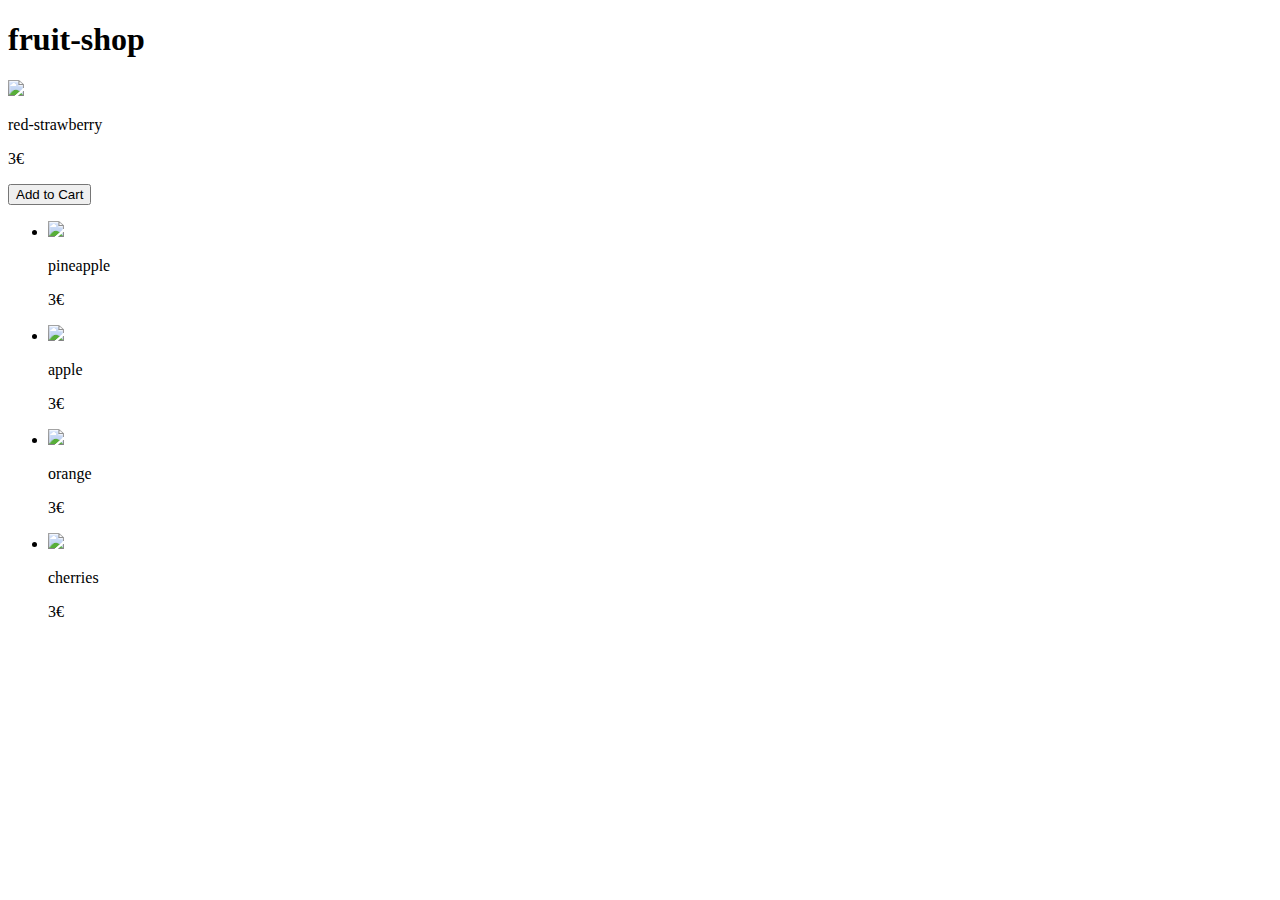
==== fruit.html @ 1b96546d "updated fruit.html  veggie.html" ====
<!DOCTYPE html>
<html lang="en">
  <head>
    <meta charset="UTF-8" />
    <meta name="viewport" content="width=device-width, initial-scale=1.0" />
    <link rel="stylesheet" href="style.css" />
    <title>fruit</title>
  </head>
  <body>
    <header>
      <h1>fruit-shop</h1>
    </header>
    <section>
      <div>
        <img
          src="https://images.unsplash.com/photo-1601004890684-d8cbf643f5f2?w=500&auto=format&fit=crop&q=60&ixlib=rb-4.0.3&ixid=M3wxMjA3fDB8MHxzZWFyY2h8M3x8ZnJ1aXR8ZW58MHx8MHx8fDA%3D.jpeg"
          width="100"
        />
      </div>

      <div>
        <p>red-strawberry</p>
        <p>3€</p>
        <input type="submit" value="Add to Cart" />
      </div>
      <section>
        <nav>
          <ul>
            <li>
              <img
                src="https://images.unsplash.com/photo-1550258987-190a2d41a8ba?w=500&auto=format&fit=crop&q=60&ixlib=rb-4.0.3&ixid=M3wxMjA3fDB8MHxzZWFyY2h8Mnx8ZnJ1aXR8ZW58MHx8MHx8fDA%3D.jpeg"
                width="100"
              />
              <p>pineapple</p>
              <p>3€</p>
            </li>
            <li>
              <img
                src="https://images.unsplash.com/photo-1600423115367-87ea7661688f?w=500&auto=format&fit=crop&q=60&ixlib=rb-4.0.3&ixid=M3wxMjA3fDB8MHxzZWFyY2h8MTJ8fGZydWl0fGVufDB8fDB8fHww.jpeg"
                width="100"
              />
              <p>apple</p>
              <p>3€</p>
            </li>
            <li>
              <img
                src="https://images.unsplash.com/photo-1547514701-42782101795e?w=500&auto=format&fit=crop&q=60&ixlib=rb-4.0.3&ixid=M3wxMjA3fDB8MHxzZWFyY2h8MTV8fGZydWl0fGVufDB8fDB8fHww.jpeg"
                width="100"
              />
              <p>orange</p>
              <p>3€</p>
            </li>
            <li>
              <img
                src="https://images.unsplash.com/photo-1528821128474-27f963b062bf?w=500&auto=format&fit=crop&q=60&ixlib=rb-4.0.3&ixid=M3wxMjA3fDB8MHxzZWFyY2h8MTZ8fGZydWl0fGVufDB8fDB8fHww.jpeg"
                width="100"
              />
              <p>cherries</p>
              <p>3€</p>
            </li>
          </ul>
        </nav>
      </section>
    </section>
  </body>
</html>
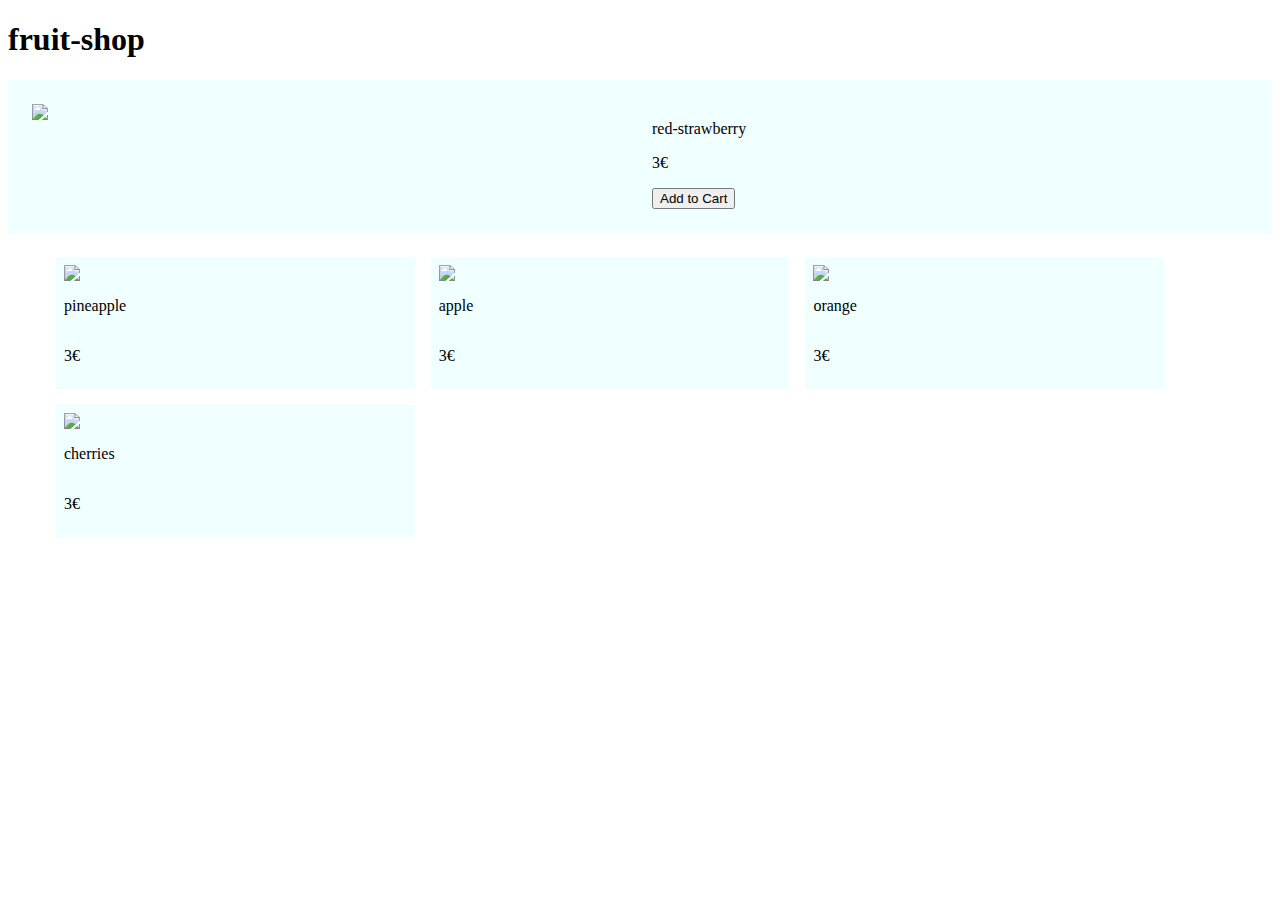
==== commit b7f8df9d: "Added styles for both fruits and veggies page" ====
--- a/fruit.html
+++ b/fruit.html
@@ -3,63 +3,65 @@
   <head>
     <meta charset="UTF-8" />
     <meta name="viewport" content="width=device-width, initial-scale=1.0" />
-    <link rel="stylesheet" href="style.css" />
+    <link rel="stylesheet" href="styles.css" />
     <title>fruit</title>
   </head>
+
   <body>
     <header>
       <h1>fruit-shop</h1>
     </header>
-    <section>
+    <section id="main-item">
       <div>
-        <img
-          src="https://images.unsplash.com/photo-1601004890684-d8cbf643f5f2?w=500&auto=format&fit=crop&q=60&ixlib=rb-4.0.3&ixid=M3wxMjA3fDB8MHxzZWFyY2h8M3x8ZnJ1aXR8ZW58MHx8MHx8fDA%3D.jpeg"
-          width="100"
-        />
+        <div>
+          <img
+            src="https://images.unsplash.com/photo-1601004890684-d8cbf643f5f2?w=500&auto=format&fit=crop&q=60&ixlib=rb-4.0.3&ixid=M3wxMjA3fDB8MHxzZWFyY2h8M3x8ZnJ1aXR8ZW58MHx8MHx8fDA%3D.jpeg"
+            width="300"
+          />
+        </div>
+
+        <div>
+          <p>red-strawberry</p>
+          <p>3€</p>
+          <input type="submit" value="Add to Cart" />
+        </div>
       </div>
 
-      <div>
-        <p>red-strawberry</p>
-        <p>3€</p>
-        <input type="submit" value="Add to Cart" />
-      </div>
-      <section>
-        <nav>
-          <ul>
-            <li>
-              <img
-                src="https://images.unsplash.com/photo-1550258987-190a2d41a8ba?w=500&auto=format&fit=crop&q=60&ixlib=rb-4.0.3&ixid=M3wxMjA3fDB8MHxzZWFyY2h8Mnx8ZnJ1aXR8ZW58MHx8MHx8fDA%3D.jpeg"
-                width="100"
-              />
-              <p>pineapple</p>
-              <p>3€</p>
-            </li>
-            <li>
-              <img
-                src="https://images.unsplash.com/photo-1600423115367-87ea7661688f?w=500&auto=format&fit=crop&q=60&ixlib=rb-4.0.3&ixid=M3wxMjA3fDB8MHxzZWFyY2h8MTJ8fGZydWl0fGVufDB8fDB8fHww.jpeg"
-                width="100"
-              />
-              <p>apple</p>
-              <p>3€</p>
-            </li>
-            <li>
-              <img
-                src="https://images.unsplash.com/photo-1547514701-42782101795e?w=500&auto=format&fit=crop&q=60&ixlib=rb-4.0.3&ixid=M3wxMjA3fDB8MHxzZWFyY2h8MTV8fGZydWl0fGVufDB8fDB8fHww.jpeg"
-                width="100"
-              />
-              <p>orange</p>
-              <p>3€</p>
-            </li>
-            <li>
-              <img
-                src="https://images.unsplash.com/photo-1528821128474-27f963b062bf?w=500&auto=format&fit=crop&q=60&ixlib=rb-4.0.3&ixid=M3wxMjA3fDB8MHxzZWFyY2h8MTZ8fGZydWl0fGVufDB8fDB8fHww.jpeg"
-                width="100"
-              />
-              <p>cherries</p>
-              <p>3€</p>
-            </li>
-          </ul>
-        </nav>
+      <section id="other-items">
+        <ul>
+          <li>
+            <img
+              src="https://images.unsplash.com/photo-1550258987-190a2d41a8ba?w=500&auto=format&fit=crop&q=60&ixlib=rb-4.0.3&ixid=M3wxMjA3fDB8MHxzZWFyY2h8Mnx8ZnJ1aXR8ZW58MHx8MHx8fDA%3D.jpeg"
+              width="100"
+            />
+            <p>pineapple</p>
+            <p>3€</p>
+          </li>
+          <li>
+            <img
+              src="https://images.unsplash.com/photo-1600423115367-87ea7661688f?w=500&auto=format&fit=crop&q=60&ixlib=rb-4.0.3&ixid=M3wxMjA3fDB8MHxzZWFyY2h8MTJ8fGZydWl0fGVufDB8fDB8fHww.jpeg"
+              width="100"
+            />
+            <p>apple</p>
+            <p>3€</p>
+          </li>
+          <li>
+            <img
+              src="https://images.unsplash.com/photo-1547514701-42782101795e?w=500&auto=format&fit=crop&q=60&ixlib=rb-4.0.3&ixid=M3wxMjA3fDB8MHxzZWFyY2h8MTV8fGZydWl0fGVufDB8fDB8fHww.jpeg"
+              width="100"
+            />
+            <p>orange</p>
+            <p>3€</p>
+          </li>
+          <li>
+            <img
+              src="https://images.unsplash.com/photo-1528821128474-27f963b062bf?w=500&auto=format&fit=crop&q=60&ixlib=rb-4.0.3&ixid=M3wxMjA3fDB8MHxzZWFyY2h8MTZ8fGZydWl0fGVufDB8fDB8fHww.jpeg"
+              width="100"
+            />
+            <p>cherries</p>
+            <p>3€</p>
+          </li>
+        </ul>
       </section>
     </section>
   </body>
--- a/styles.css
+++ b/styles.css
@@ -0,0 +1,27 @@
+#main-item > div {
+  display: flex;
+  flex-direction: row;
+  padding: 12px;
+  background-color: azure;
+}
+
+#main-item > div > div {
+  width: 50%;
+  padding: 12px;
+}
+
+#other-items > ul {
+  list-style-type: none;
+  display: flex;
+  flex-direction: row;
+  flex-wrap: wrap;
+}
+
+#other-items > ul > li {
+  background-color: azure;
+  display: flex;
+  flex-direction: column;
+  width: 28%;
+  margin: 8px;
+  padding: 8px;
+}
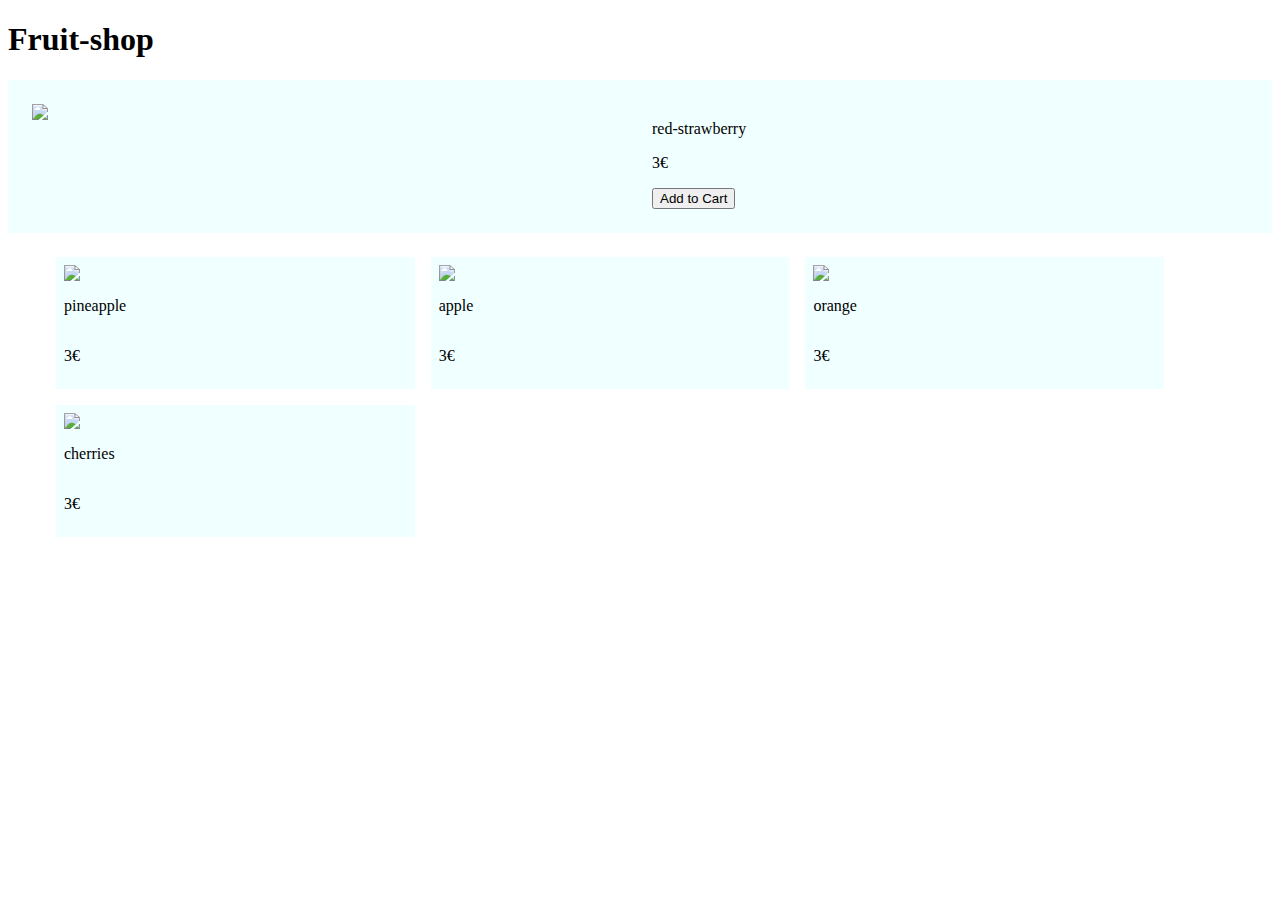
==== commit 83bc862a: "updated fruit.html  veggie.html, renamed css file" ====
--- a/fruit.html
+++ b/fruit.html
@@ -3,13 +3,13 @@
   <head>
     <meta charset="UTF-8" />
     <meta name="viewport" content="width=device-width, initial-scale=1.0" />
-    <link rel="stylesheet" href="styles.css" />
+    <link rel="stylesheet" href="style.css" />
     <title>fruit</title>
   </head>
 
   <body>
     <header>
-      <h1>fruit-shop</h1>
+      <h1>Fruit-shop</h1>
     </header>
     <section id="main-item">
       <div>
--- a/style.css
+++ b/style.css
@@ -0,0 +1,27 @@
+#main-item > div {
+  display: flex;
+  flex-direction: row;
+  padding: 12px;
+  background-color: azure;
+}
+
+#main-item > div > div {
+  width: 50%;
+  padding: 12px;
+}
+
+#other-items > ul {
+  list-style-type: none;
+  display: flex;
+  flex-direction: row;
+  flex-wrap: wrap;
+}
+
+#other-items > ul > li {
+  background-color: azure;
+  display: flex;
+  flex-direction: column;
+  width: 28%;
+  margin: 8px;
+  padding: 8px;
+}
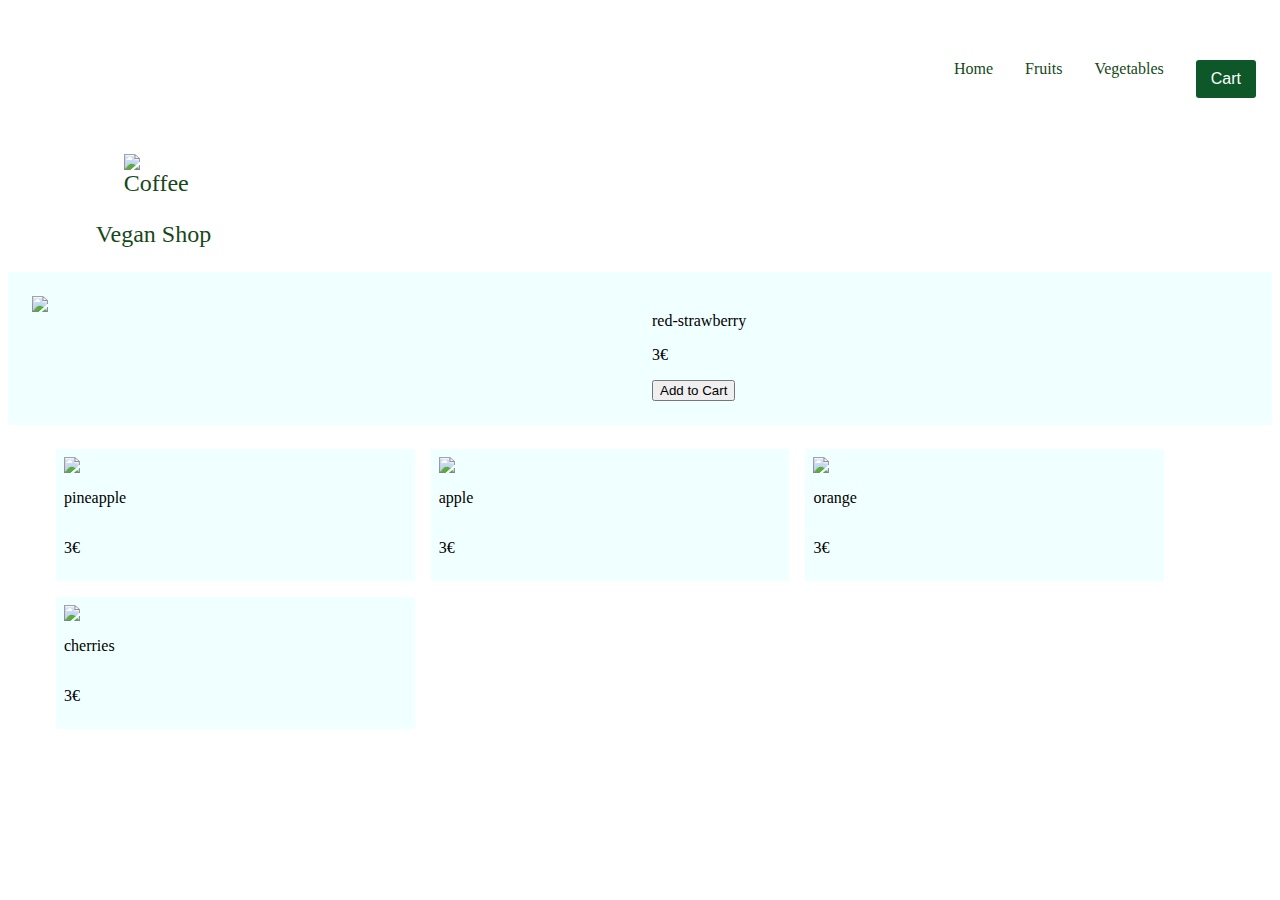
==== commit 20625ee5: "add links in both files" ====
--- a/fruit.html
+++ b/fruit.html
@@ -10,7 +10,24 @@
   <body>
     <header>
       <h1>Fruit-shop</h1>
+      <div class="header-bg"></div>
+      <nav class="navigation-bar">
+        <ul>
+          <li><a href="index.html">Home</a></li>
+          <li><a href="fruit.html">Fruits </a></li>
+          <li><a href="veggie.html">Vegetables</a></li>
+          <li><button class="cart-btn" href="#">Cart</button></li>
+        </ul>
+      </nav>
     </header>
+
+    <div class="logo">
+      <figure>
+        <img src="resources/logo.jpg" alt="Coffee" style="width: 40%" />
+      </figure>
+      <p>Vegan Shop</p>
+    </div>
+
     <section id="main-item">
       <div>
         <div>
--- a/style.css
+++ b/style.css
@@ -25,3 +25,50 @@
   margin: 8px;
   padding: 8px;
 }
+
+header {
+  display: flex;
+  justify-content: space-between;
+  align-items: end;
+  padding: 1rem;
+  background-color: #ffffff;
+  color: #ffffff;
+}
+
+.logo {
+  margin-left: 6%;
+  width: 150px;
+  font-size: 1.5rem;
+  color: #16481a;
+}
+
+.logo p {
+  padding-left: 12px;
+  align-self: center;
+}
+
+header nav ul {
+  list-style: none;
+  display: flex;
+  padding-top: 20px;
+  gap: 2rem;
+}
+
+.navigation-bar ul li a {
+  color: #16481a;
+  text-decoration: none;
+}
+
+.cart-btn {
+  display: flex;
+  -ms-flex-align: center;
+  padding: 10px 15px;
+  font-size: 1em;
+  color: #fff;
+  background-color: #0d5728;
+  border: none;
+  border-radius: 3px;
+  cursor: pointer;
+  transition: background-color 0.3s ease;
+  align-self: flex-start;
+}
